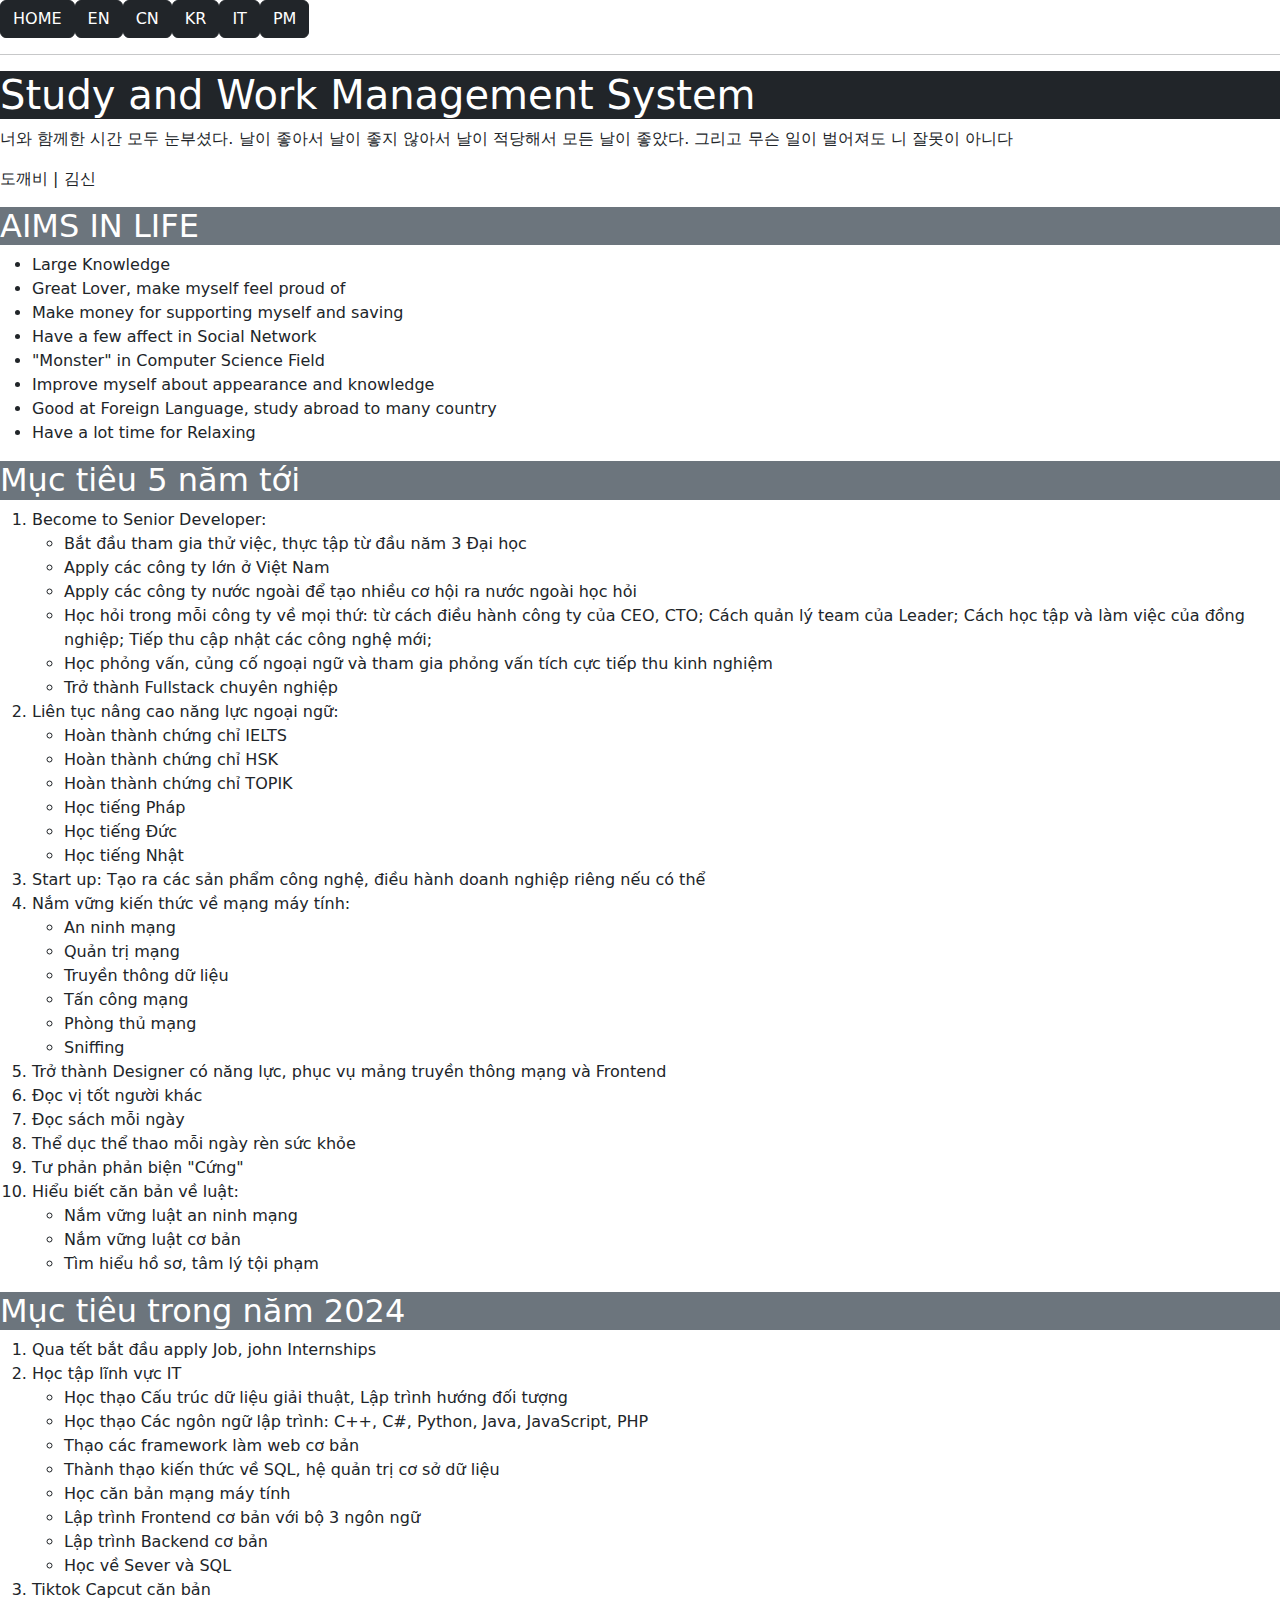
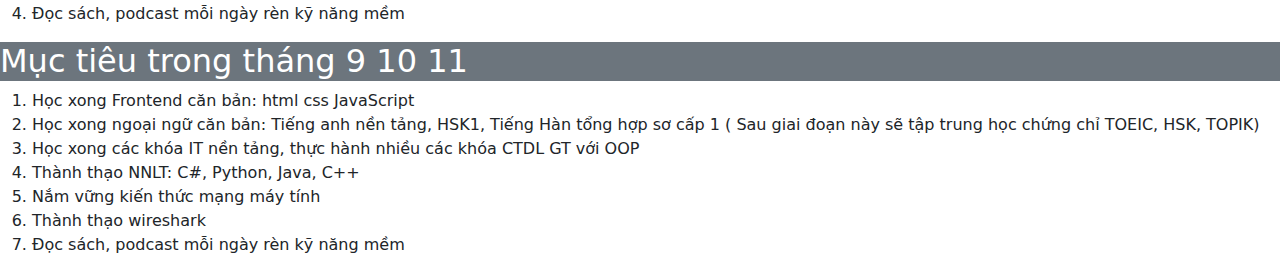
==== index.html @ 6fe96476 "first commit" ====
<!DOCTYPE html>
<html lang="vi">
  <head>
    <meta charset="UTF-8" />
    <meta name="viewport" content="width=device-width, initial-scale=1.0" />
    <title>Jikang Management System</title>
    <link
      href="https://cdn.jsdelivr.net/npm/bootstrap@5.3.3/dist/css/bootstrap.min.css"
      rel="stylesheet"
    />
    <script src="https://cdn.jsdelivr.net/npm/bootstrap@5.3.3/dist/js/bootstrap.bundle.min.js"></script>
  </head>

  <body>
    <div class="btn-group btn-group-sm">
      <a href="./index.html">
        <button type="button" class="btn btn-dark">
          HOME
        </button>
      </a>
      <a href="./StudyManage/EN.html"><button type="button" class="btn btn-dark" >EN</button type="button" class="btn btn-dark"></a>
      <a href="./StudyManage/CN.html"><button type="button" class="btn btn-dark">CN</button></a>
      <a href="./StudyManage/KR.html"><button type="button" class="btn btn-dark">KR</button></a>
      <a href="./StudyManage/IT.html"><button type="button" class="btn btn-dark">IT</button></a>
      <a href="./StudyManage/PM.html"><button type="button" class="btn btn-dark">PM</button></a>
    </div>
    <hr />

    <h1 class="text-bg-dark">Study and Work Management System</h1>
    <!-- Aims in life and Wishes -->
     <p>너와 함께한 시간 모두 눈부셨다. 날이 좋아서 날이 좋지 않아서 날이 적당해서 모든 날이 좋았다. 그리고 무슨 일이 벌어져도 니 잘못이 아니다</p>
     <p>도깨비 | 김신</p>
    <h2 class="text-bg-secondary">AIMS IN LIFE</h2>
    <ul>
      <li>Large Knowledge</li>
      <li>Great Lover, make myself feel proud of</li>
      <li>Make money for supporting myself and saving</li>
      <li>Have a few affect in Social Network</li>
      <li>"Monster" in Computer Science Field</li>
      <li>Improve myself about appearance and knowledge</li>
      <li>Good at Foreign Language, study abroad to many country</li>
      <li>Have a lot time for Relaxing</li>
    </ul>
    <!-- Mục tiêu trong 5 năm tới -->
    <h2 class="text-bg-secondary">Mục tiêu 5 năm tới</h2>
    <ol>
      <li>Become to Senior Developer:</li>
      <ul>
        <li>Bắt đầu tham gia thử việc, thực tập từ đầu năm 3 Đại học</li>
        <li>Apply các công ty lớn ở Việt Nam</li>
        <li>
          Apply các công ty nước ngoài để tạo nhiều cơ hội ra nước ngoài học hỏi
        </li>
        <li>
          Học hỏi trong mỗi công ty về mọi thứ: từ cách điều hành công ty của
          CEO, CTO; Cách quản lý team của Leader; Cách học tập và làm việc của
          đồng nghiệp; Tiếp thu cập nhật các công nghệ mới;
        </li>
        <li>
          Học phỏng vấn, củng cố ngoại ngữ và tham gia phỏng vấn tích cực tiếp
          thu kinh nghiệm
        </li>
        <li>Trở thành Fullstack chuyên nghiệp</li>
      </ul>
      <li>Liên tục nâng cao năng lực ngoại ngữ:</li>
      <ul>
        <li>Hoàn thành chứng chỉ IELTS</li>
        <li>Hoàn thành chứng chỉ HSK</li>
        <li>Hoàn thành chứng chỉ TOPIK</li>
        <li>Học tiếng Pháp</li>
        <li>Học tiếng Đức</li>
        <li>Học tiếng Nhật</li>
      </ul>
      <li>
        Start up: Tạo ra các sản phẩm công nghệ, điều hành doanh nghiệp riêng
        nếu có thể
      </li>
      <li>Nắm vững kiến thức về mạng máy tính:</li>
      <ul>
        <li>An ninh mạng</li>
        <li>Quản trị mạng</li>
        <li>Truyền thông dữ liệu</li>
        <li>Tấn công mạng</li>
        <li>Phòng thủ mạng</li>
        <li>Sniffing</li>
      </ul>
      <li>
        Trở thành Designer có năng lực, phục vụ mảng truyền thông mạng và
        Frontend
      </li>
      <li>Đọc vị tốt người khác</li>
      <li>Đọc sách mỗi ngày</li>
      <li>Thể dục thể thao mỗi ngày rèn sức khỏe</li>
      <li>Tư phản phản biện "Cứng"</li>
      <li>Hiểu biết căn bản về luật:</li>
      <ul>
        <li>Nắm vững luật an ninh mạng</li>
        <li>Nắm vững luật cơ bản</li>
        <li>Tìm hiểu hồ sơ, tâm lý tội phạm</li>
      </ul>
    </ol>
    <!-- Mục tiêu trong năm 2024 -->
    <h2 class="text-bg-secondary">Mục tiêu trong năm 2024</h2>
    <ol>
      <li>Qua tết bắt đầu apply Job, john Internships</li>
      <li>Học tập lĩnh vực IT</li>
      <ul>
        <li>Học thạo Cấu trúc dữ liệu giải thuật, Lập trình hướng đối tượng</li>
        <li>
          Học thạo Các ngôn ngữ lập trình: C++, C#, Python, Java, JavaScript,
          PHP
        </li>
        <li>Thạo các framework làm web cơ bản</li>
        <li>Thành thạo kiến thức về SQL, hệ quản trị cơ sở dữ liệu</li>
        <li>Học căn bản mạng máy tính</li>
        <li>Lập trình Frontend cơ bản với bộ 3 ngôn ngữ</li>
        <li>Lập trình Backend cơ bản</li>
        <li>Học về Sever và SQL</li>
      </ul>
      <li>Tiktok Capcut căn bản</li>
      <li>Đọc sách, podcast mỗi ngày rèn kỹ năng mềm</li>
    </ol>
    <!-- Mục tiêu tháng 9 năm 2024 -->
    <h2 class="text-bg-secondary">Mục tiêu trong tháng 9 10 11</h2>
    <ol>
      <li>Học xong Frontend căn bản: html css JavaScript</li>
      <li>
        Học xong ngoại ngữ căn bản: Tiếng anh nền tảng, HSK1, Tiếng Hàn tổng hợp
        sơ cấp 1 ( Sau giai đoạn này sẽ tập trung học chứng chỉ TOEIC, HSK,
        TOPIK)
      </li>
      <li>
        Học xong các khóa IT nền tảng, thực hành nhiều các khóa CTDL GT với OOP
      </li>
      <li>Thành thạo NNLT: C#, Python, Java, C++</li>
      <li>Nắm vững kiến thức mạng máy tính</li>
      <li>Thành thạo wireshark</li>
      <li>Đọc sách, podcast mỗi ngày rèn kỹ năng mềm</li>
    </ol>
    <!-- Mục tiêu tuần:  -->
    <!-- <h2>Mục tiêu trong tuần:</h2> -->
  </body>
</html>
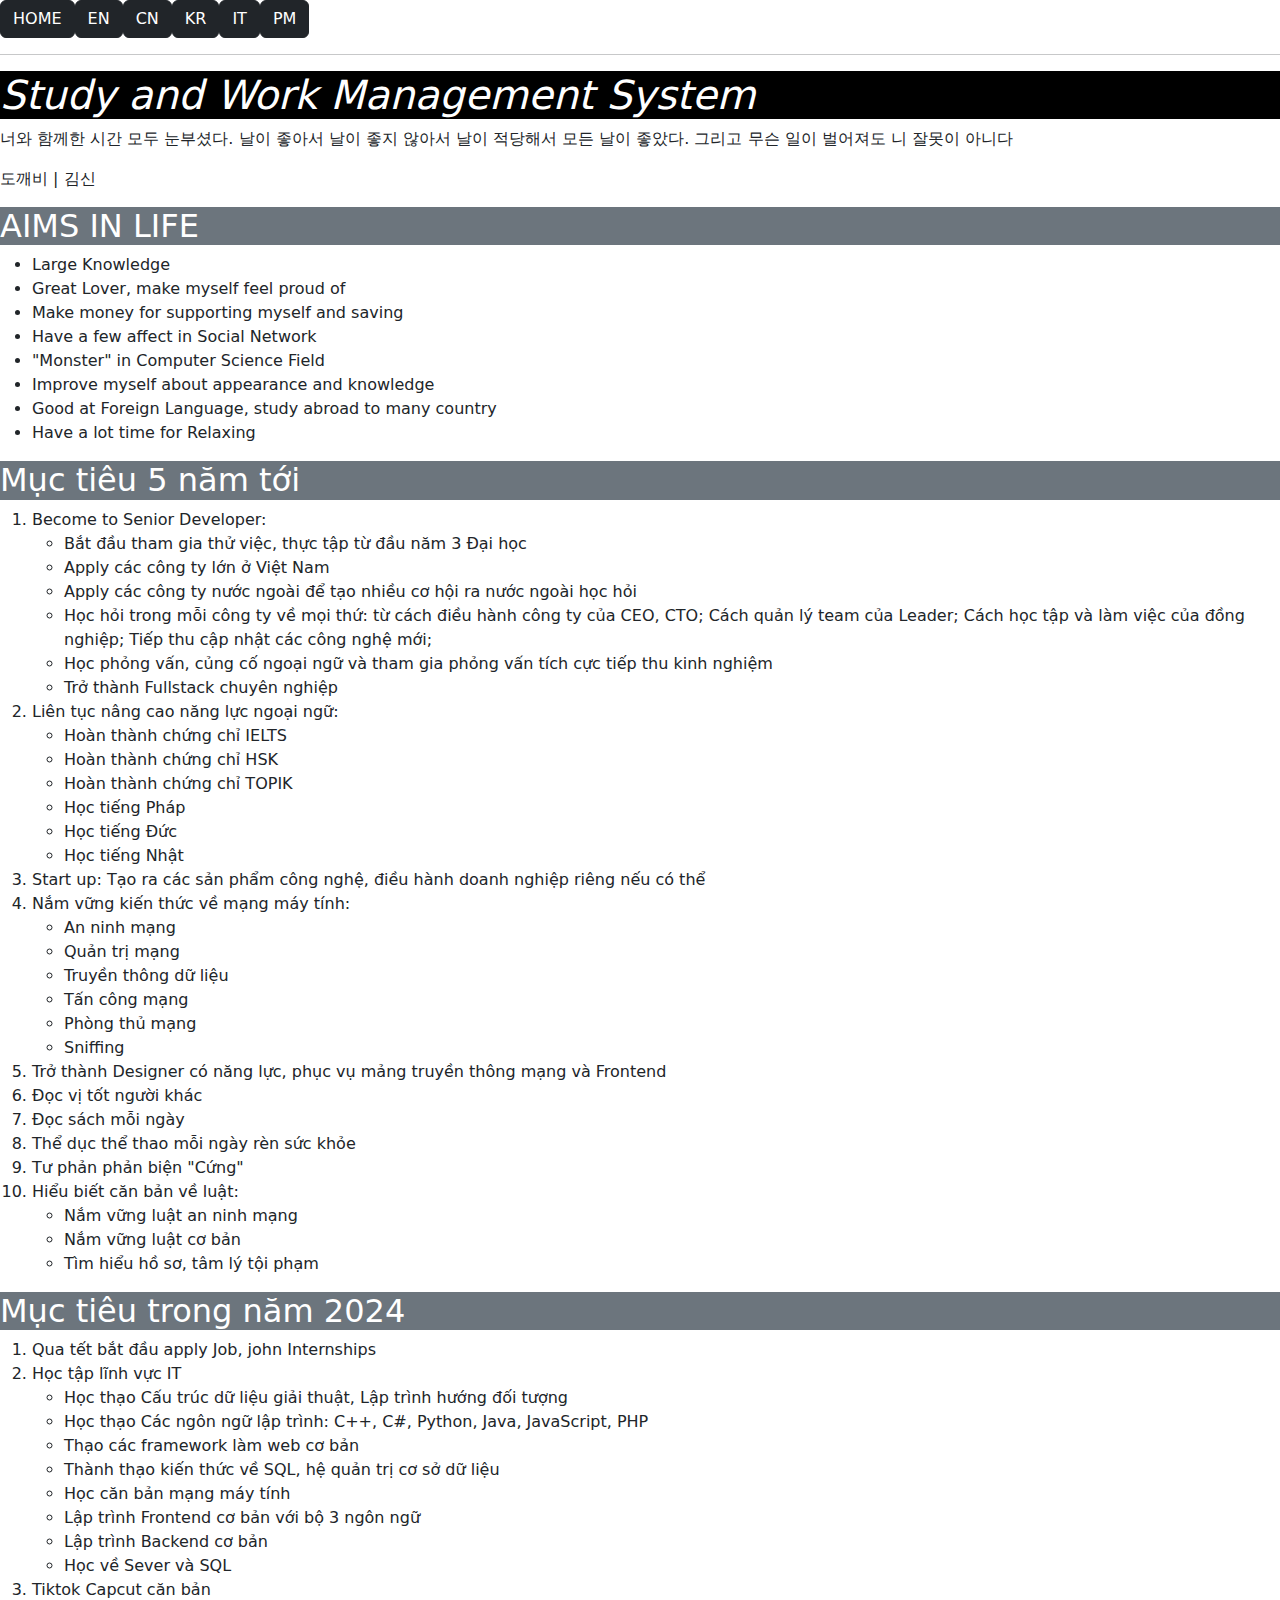
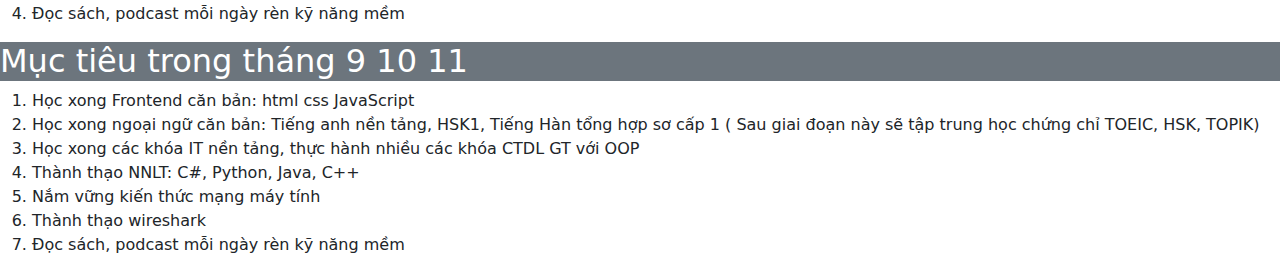
==== commit bead9ec8: "JS commit" ====
--- a/index.html
+++ b/index.html
@@ -8,10 +8,15 @@
       href="https://cdn.jsdelivr.net/npm/bootstrap@5.3.3/dist/css/bootstrap.min.css"
       rel="stylesheet"
     />
+    <link rel="stylesheet" href="style.css">
     <script src="https://cdn.jsdelivr.net/npm/bootstrap@5.3.3/dist/js/bootstrap.bundle.min.js"></script>
+    <link rel="icon" type="image/x-icon" href="./Assets/Character/Boa Hancock/boa001.jpg">
   </head>
 
   <body>
+
+    <script src="test.js"></script>
+    <script src="./JS/main.js"></script>
     <div class="btn-group btn-group-sm">
       <a href="./index.html">
         <button type="button" class="btn btn-dark">
@@ -26,7 +31,7 @@
     </div>
     <hr />
 
-    <h1 class="text-bg-dark">Study and Work Management System</h1>
+    <h1 >Study and Work Management System</h1>
     <!-- Aims in life and Wishes -->
      <p>너와 함께한 시간 모두 눈부셨다. 날이 좋아서 날이 좋지 않아서 날이 적당해서 모든 날이 좋았다. 그리고 무슨 일이 벌어져도 니 잘못이 아니다</p>
      <p>도깨비 | 김신</p>
--- a/style.css
+++ b/style.css
@@ -0,0 +1,5 @@
+h1 {
+  color: white;
+  background-color: black;
+  font-style: italic;
+}
